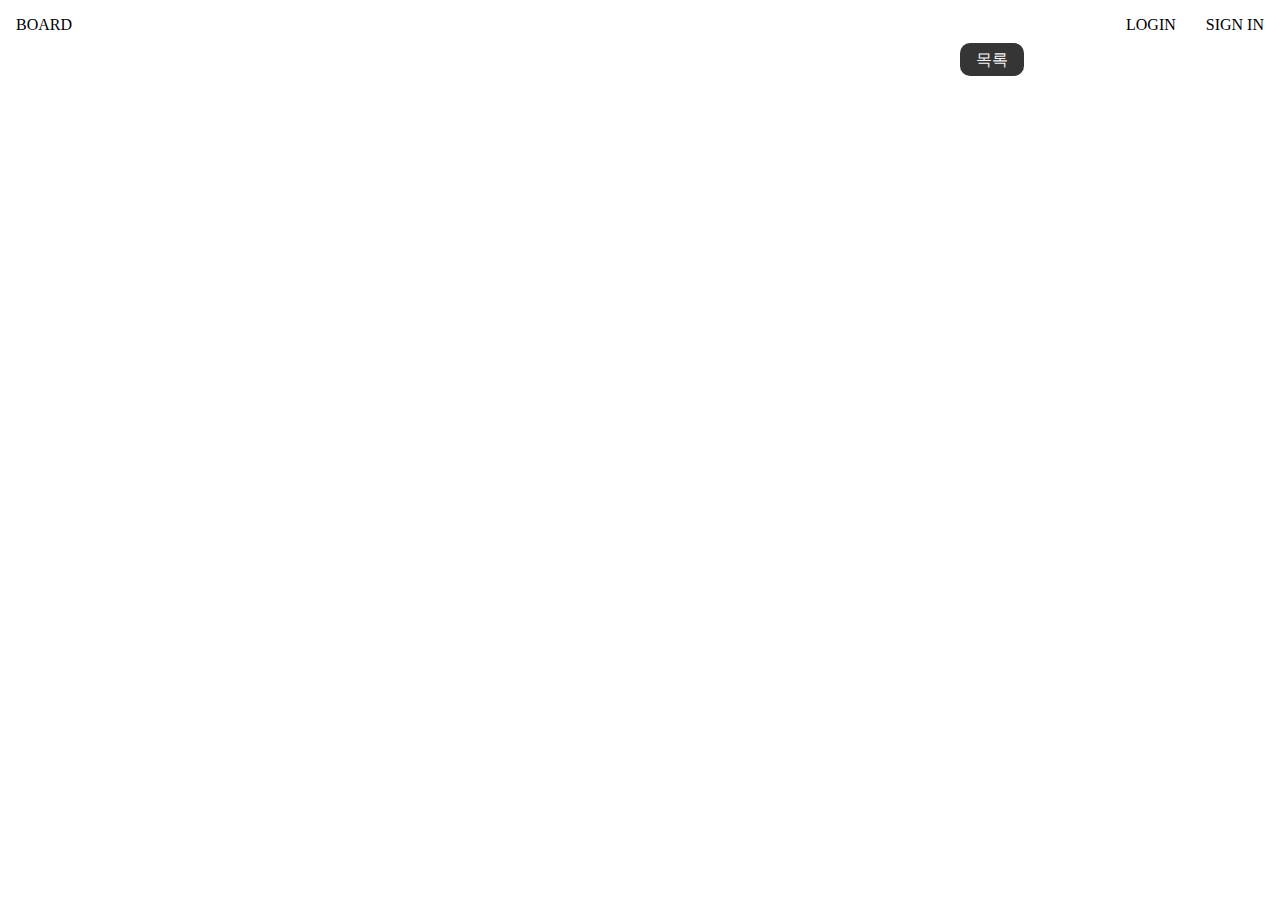
==== detail.html @ d55813c2 "[init]" ====
<!DOCTYPE html>
<html lang="en">
<head>
    <meta charset="UTF-8">
    <meta name="viewport" content="width=device-width, initial-scale=1.0">
    <link href="css/init.css" rel="stylesheet" type="text/css" />
    <link href="css/header.css" rel="stylesheet" type="text/css" />
    <link href="css/detail.css" rel="stylesheet" type="text/css" />
    <script src="js/jquery-3.7.1.min.js"></script>
    <title>BOARD</title>
</head>
<body>
    <header>
        <script>
        fetch("header.html")
            .then((response) => response.text())
            .then((html) => {
            document.querySelector("header").innerHTML = html;
            });
        </script>
    </header>
    <section class="section-1">
        <div class="section-1-container">
            <div class="back">
                <a class="button" href="index.html">목록</a>
            </div>
            <div class="content">
                <p id="title"></p>
                <div class="writer-date">
                    <p id="writer"></p>
                    <p id="date"></p>
                </div>
                <p id="content"></p>
            </div>
        </div>
    </section>
    <!-- js -->
    <script src="js/detail.js"></script>
</body>
</html>
---- css/init.css ----
@font-face {
    font-family: "NotoSansKR-Regular";
    src: url("../font/NotoSansKR-Regular.ttf") format("truetype");}
* {margin: 0; padding: 0; box-sizing: border-box; list-style: none;}
a {text-decoration: none; color: inherit;}
input, textarea {border: none; outline: none; resize: none; font-family: "NotoSansKR-Regular";}
body {font-family: "NotoSansKR-Regular";}
:root {
    --font-transition: font-size 0.5s ease;
    --height-transition: height 0.5s ease;
    --width-transition: width 0.5s ease;}

.button { background-color: #353535; color: #F6F6F6;
    width: fit-content; padding: 0.5rem 1rem; border-radius: 10px;}
---- css/header.css ----
header > nav {display: flex; justify-content: space-between; align-items: center;
    width: 100%; max-width: 1280px; margin: 0 auto; padding: 0 1rem;}
header > nav > ul {display: flex; gap: 30px;}
header > nav a {display: block; padding: 1rem 0;}
---- css/detail.css ----
.section-1-container {width: 100%; max-width: 800px; margin: 0 auto; padding: 0 1rem;}
.section-1-container .content {width: 100%; padding: 1rem 0;}
.section-1-container .back {text-align: end;}
.section-1-container .content .writer-date {display: flex; gap: 0.5rem;}
.section-1-container .content #title {font-size: 1.5rem;}
.section-1-container .content #date {color: gray;}
.section-1-container .content #content {padding: 2rem 0;}
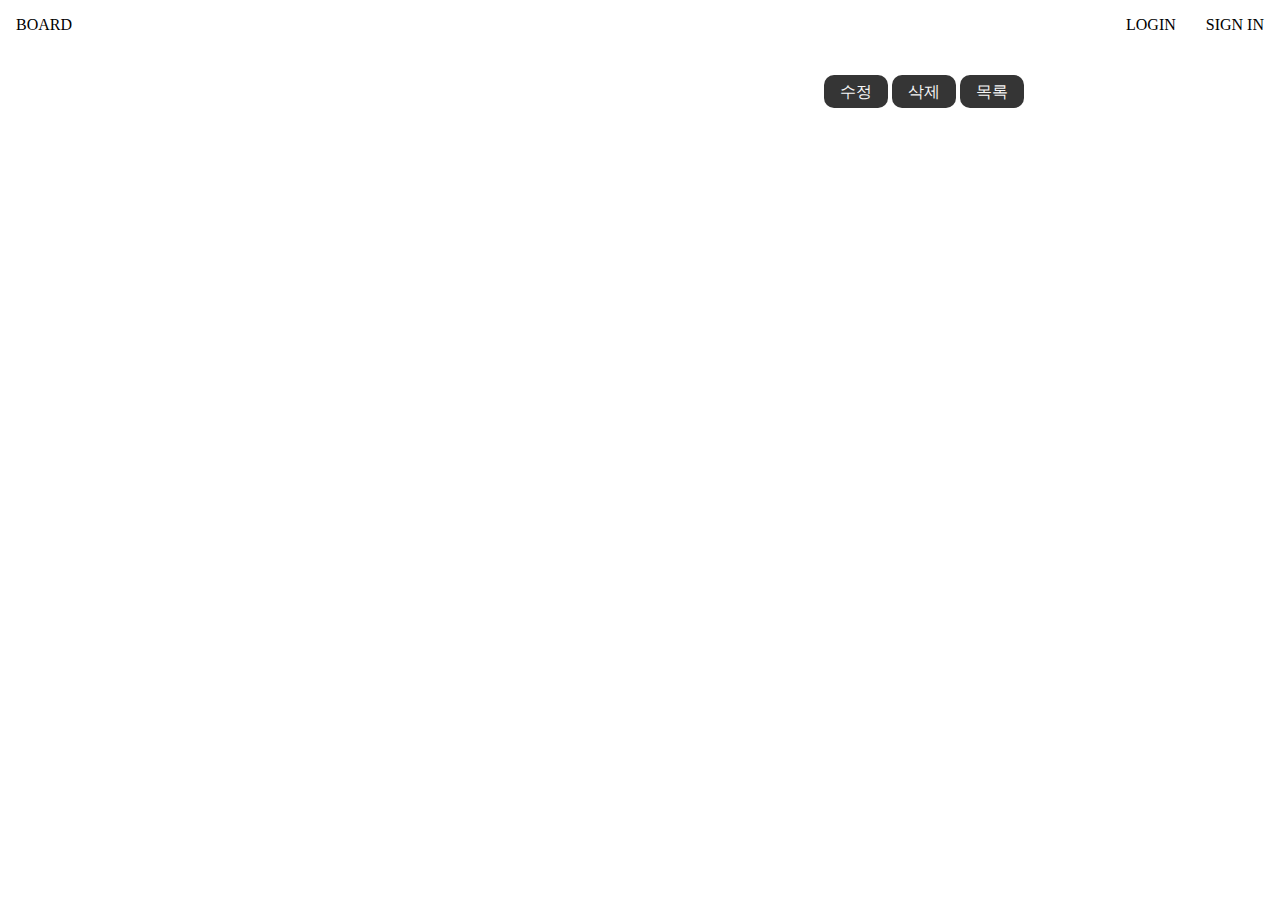
==== commit b6b87fec: "날짜포맷,업데이트,수정" ====
--- a/detail.html
+++ b/detail.html
@@ -6,6 +6,7 @@
     <link href="css/init.css" rel="stylesheet" type="text/css" />
     <link href="css/header.css" rel="stylesheet" type="text/css" />
     <link href="css/detail.css" rel="stylesheet" type="text/css" />
+    <script src="lib/timeFormat.js" type="module"></script>
     <script src="js/jquery-3.7.1.min.js"></script>
     <title>BOARD</title>
 </head>
@@ -22,6 +23,8 @@
     <section class="section-1">
         <div class="section-1-container">
             <div class="back">
+                <a class="button" id="update" href="update.html">수정</a>
+                <a class="button" id="delete" href="#">삭제</a>
                 <a class="button" href="index.html">목록</a>
             </div>
             <div class="content">
@@ -35,6 +38,6 @@
         </div>
     </section>
     <!-- js -->
-    <script src="js/detail.js"></script>
+    <script src="js/detail.js" type="module"></script>
 </body>
 </html>--- a/css/init.css
+++ b/css/init.css
@@ -10,5 +10,7 @@
     --height-transition: height 0.5s ease;
     --width-transition: width 0.5s ease;}
 
+button {background-color: transparent; border: none; color: inherit;
+    font: inherit; cursor: pointer; padding: 0;}
 .button { background-color: #353535; color: #F6F6F6;
     width: fit-content; padding: 0.5rem 1rem; border-radius: 10px;}--- a/css/detail.css
+++ b/css/detail.css
@@ -1,7 +1,7 @@
 .section-1-container {width: 100%; max-width: 800px; margin: 0 auto; padding: 0 1rem;}
 .section-1-container .content {width: 100%; padding: 1rem 0;}
-.section-1-container .back {text-align: end;}
+.section-1-container .back {text-align: end; padding-top: 2rem;}
 .section-1-container .content .writer-date {display: flex; gap: 0.5rem;}
 .section-1-container .content #title {font-size: 1.5rem;}
 .section-1-container .content #date {color: gray;}
-.section-1-container .content #content {padding: 2rem 0;}
+.section-1-container .content #content {padding: 2rem 0;}